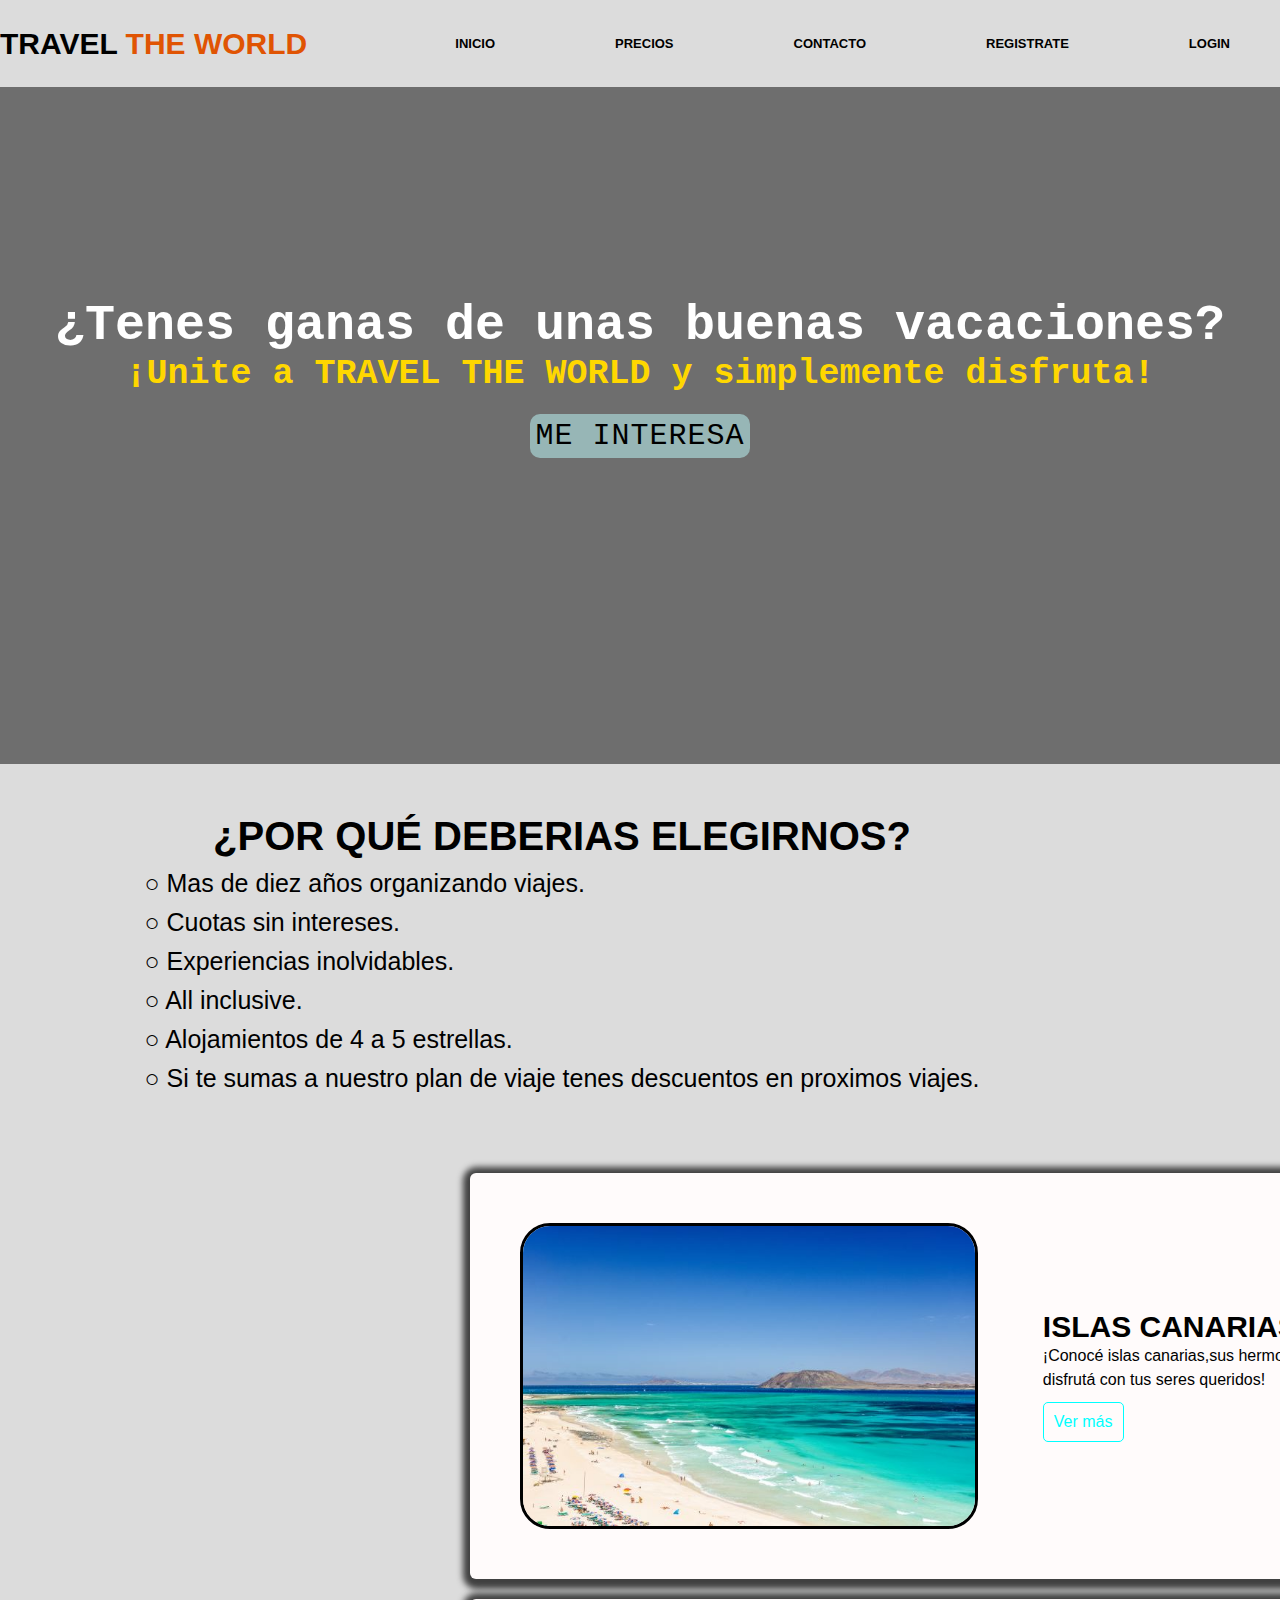
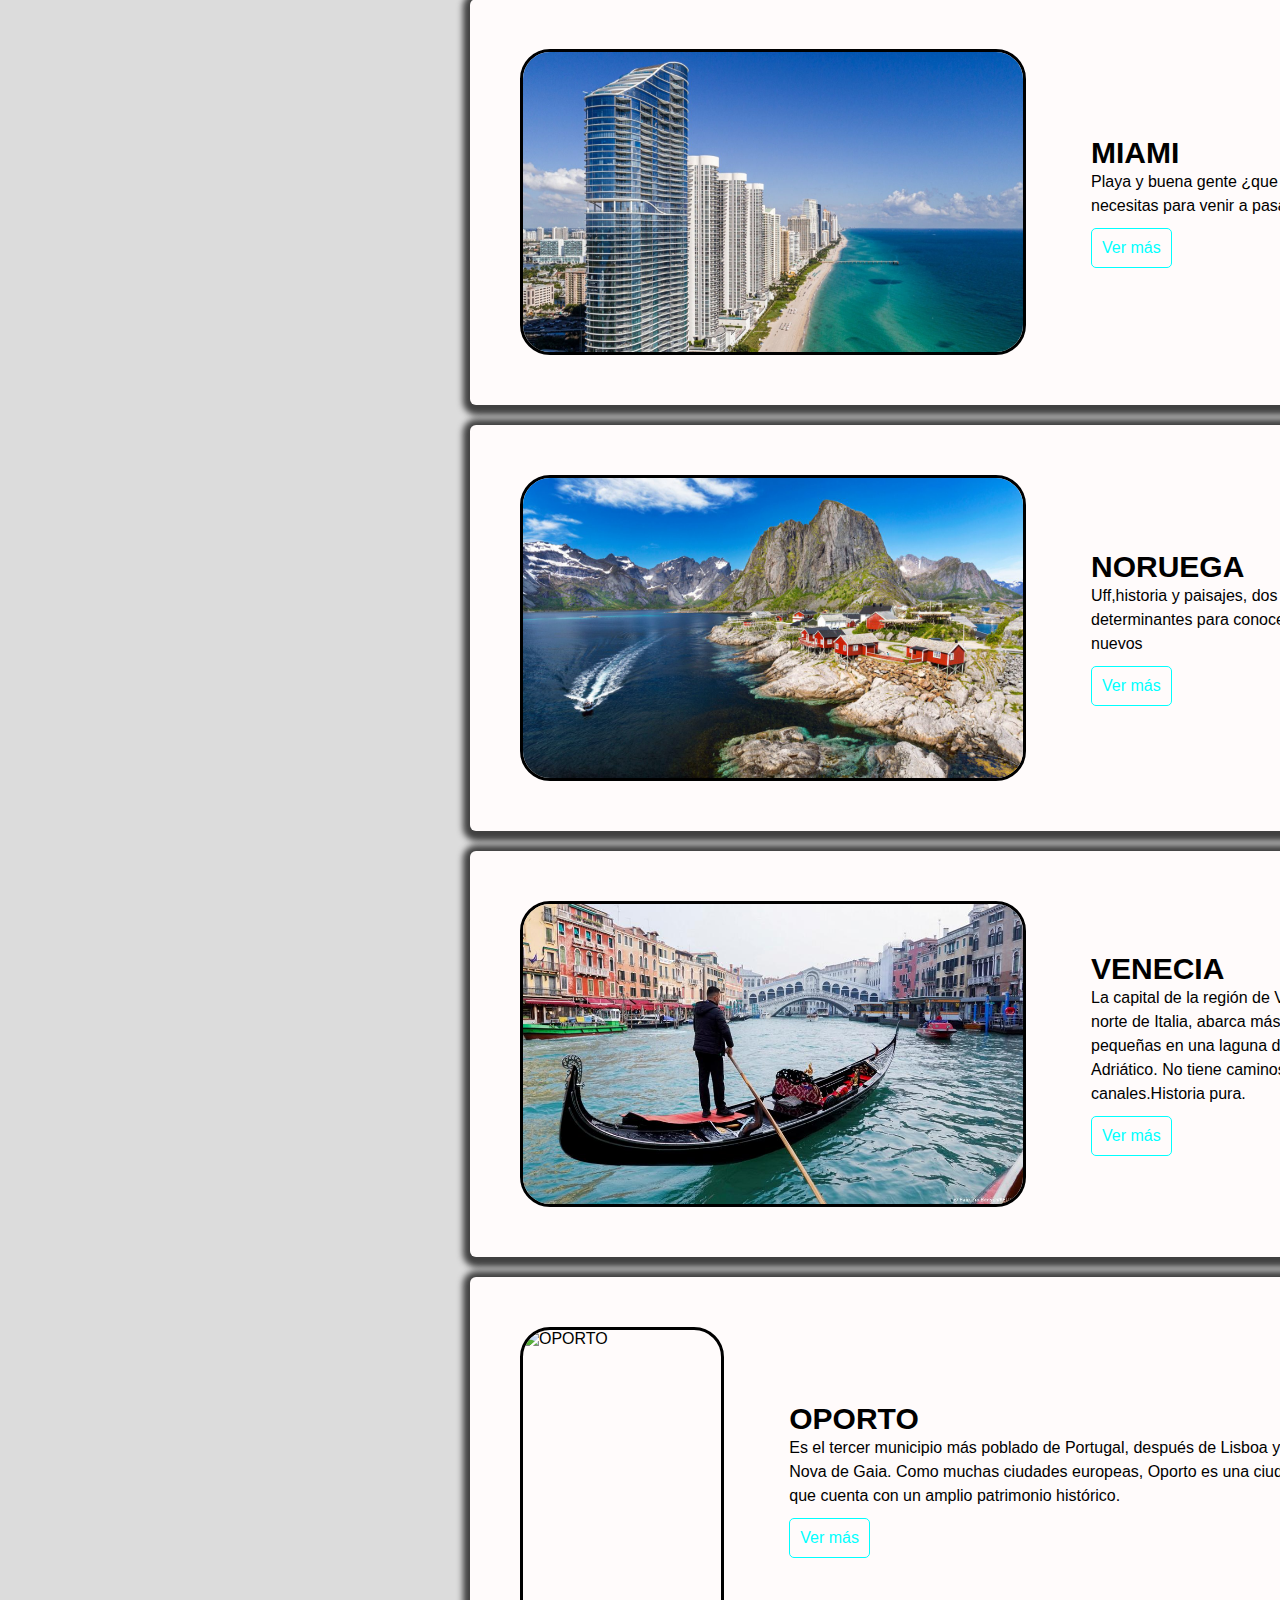
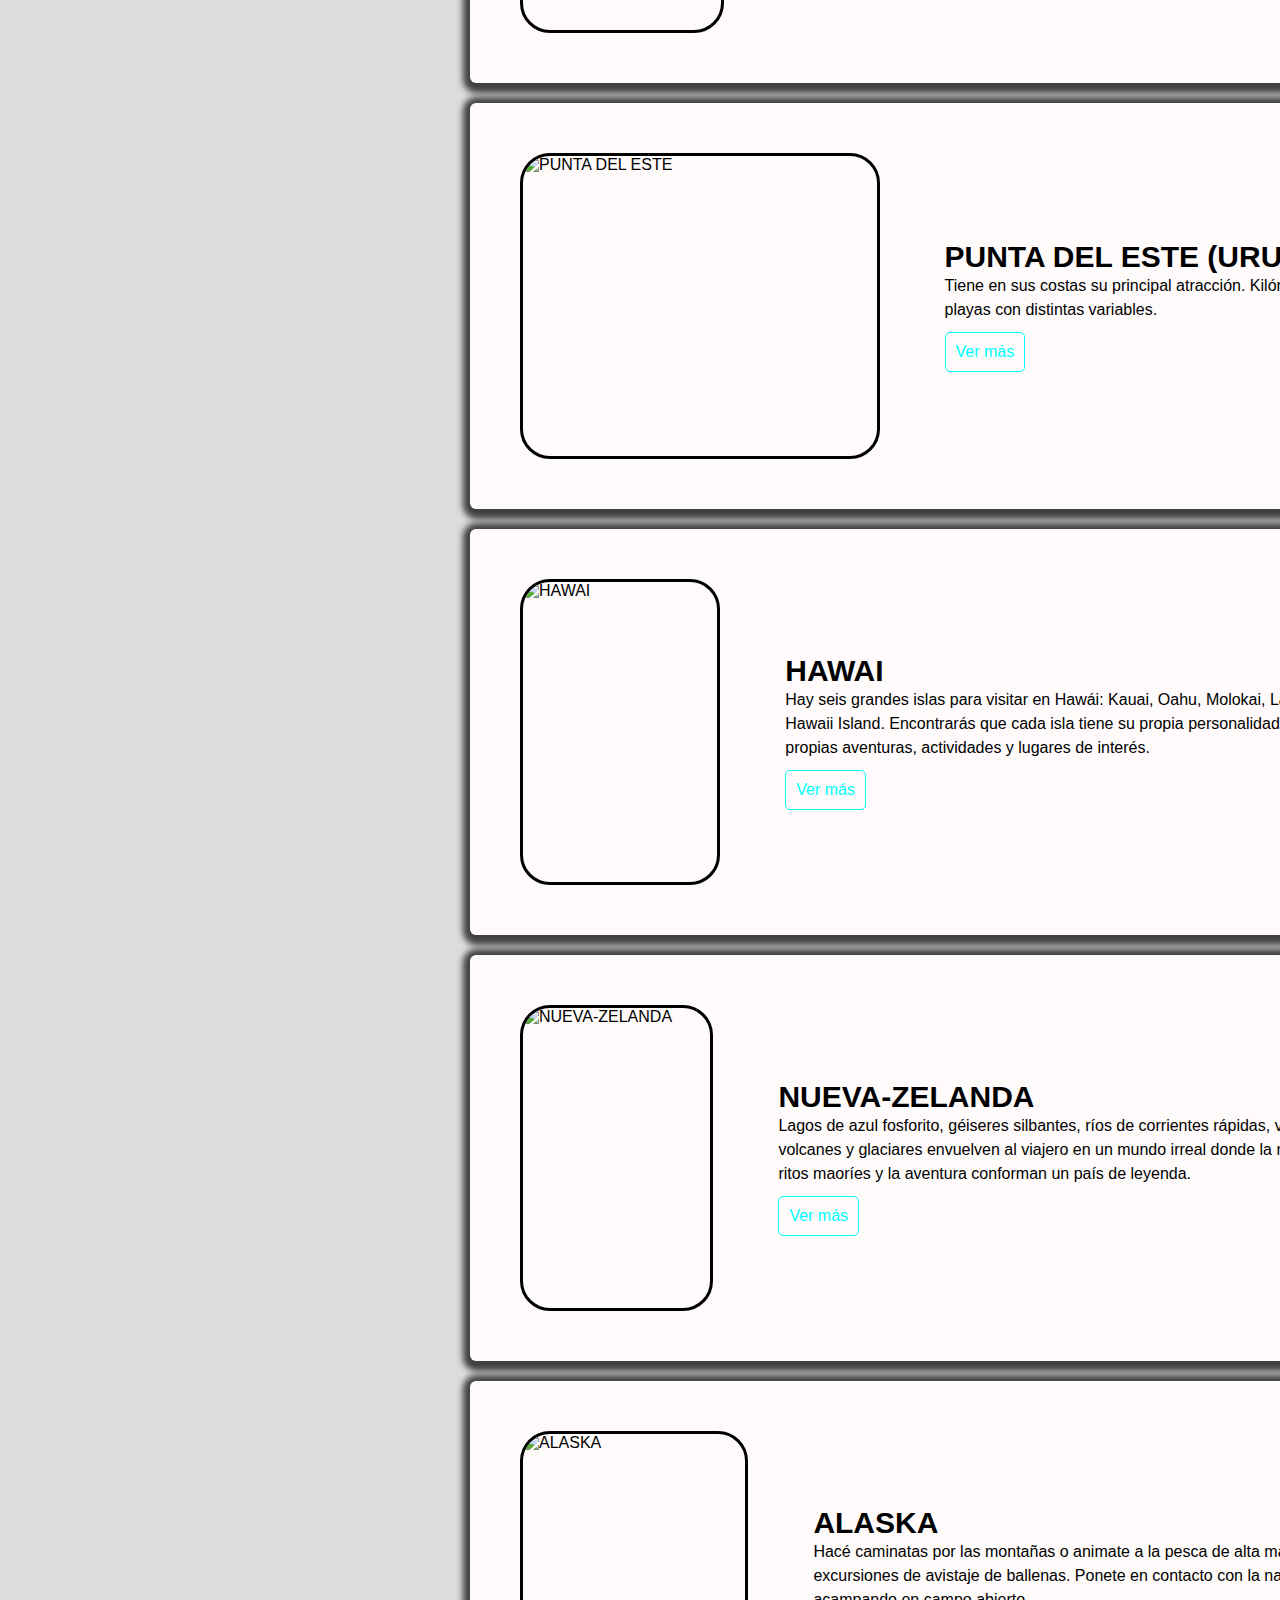
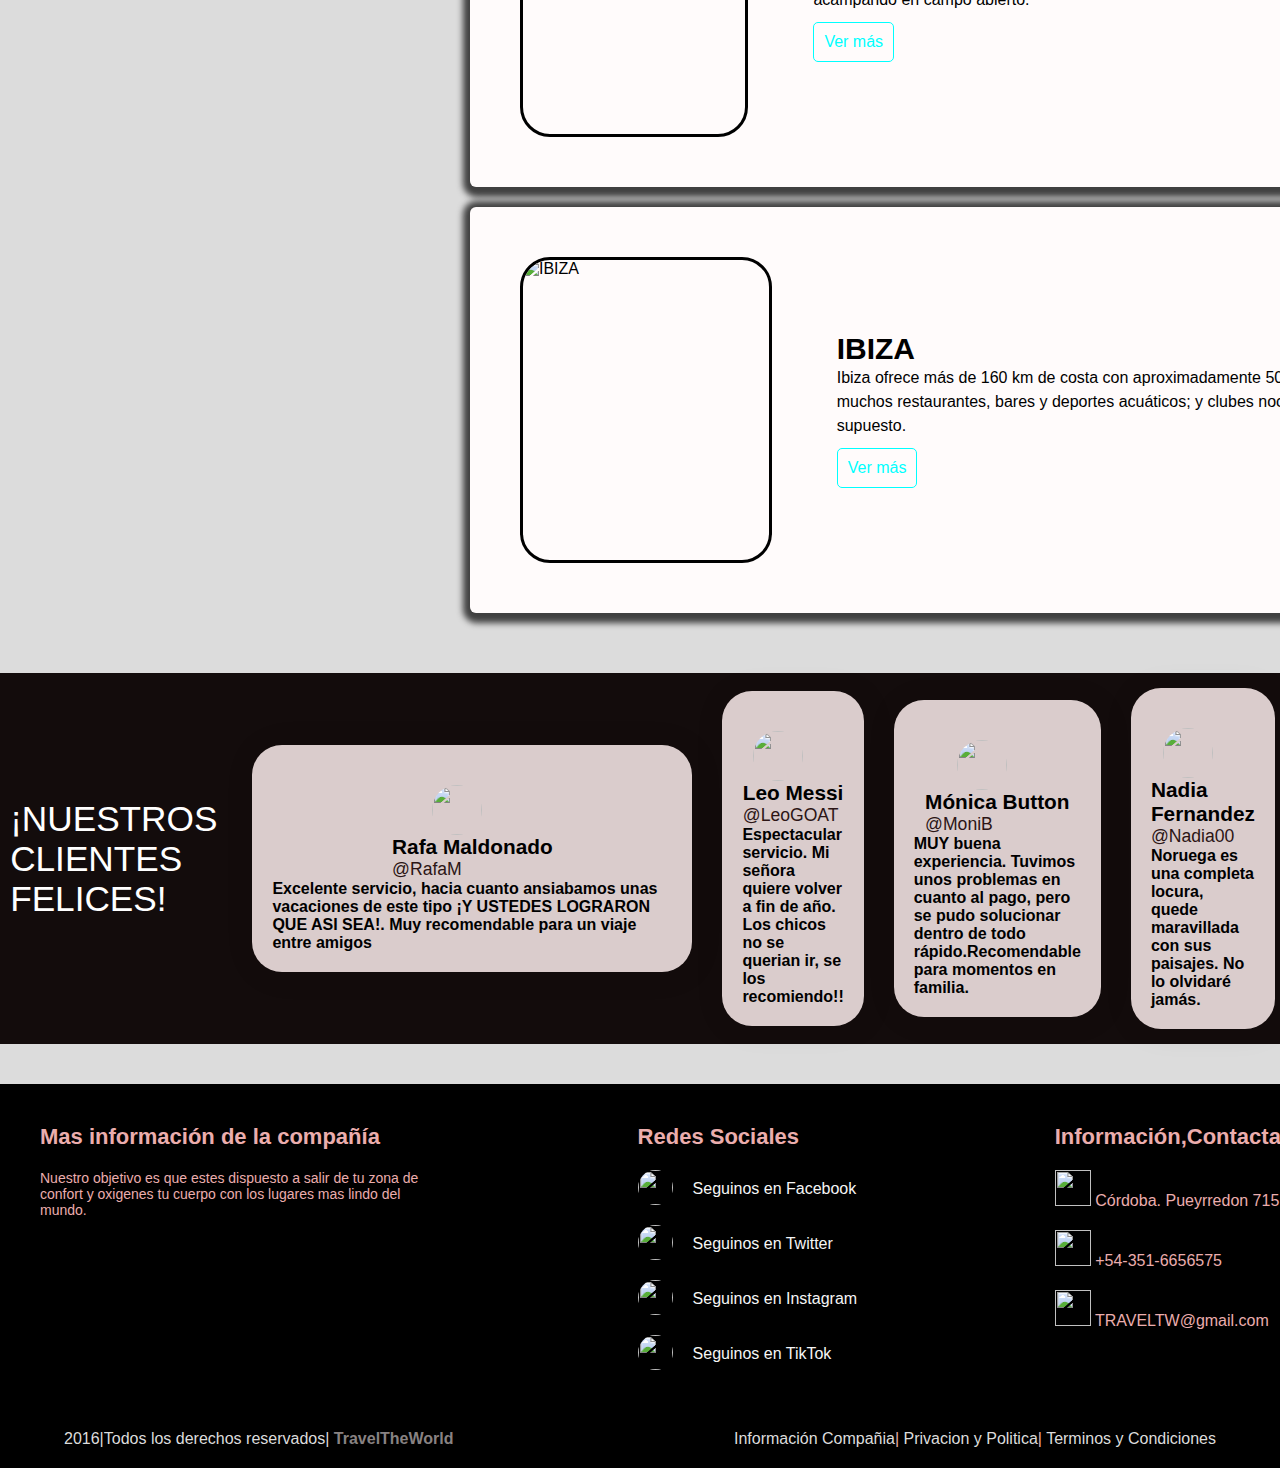
==== index.html @ a95267b6 "proyecto integrador" ====
<!DOCTYPE html>
<html lang="en">
<head>
    <meta charset="UTF-8">
    <meta http-equiv="X-UA-Compatible" content="IE=edge">
    <meta name="viewport" content="width=device-width, initial-scale=1.0">
    <title>Proyecto integrador</title>
    <link rel="stylesheet" href="style.css">
    <script src="https://kit.fontawesome.com/226d79cc02.js" crossorigin="anonymous"></script>
</head>
<body>
    <div class="contenedor-all">
<header>

<nav class="navegador">

<p class="logo"> TRAVEL <span>THE WORLD</span></p>

<div class="links">
<a href="#index.html#inicio"  class="link">Inicio</a>
<a href="precios.html" class="link">Precios</a>
<a href="#contacto" class="link">Contacto</a>
<a href="registrate.html" class="link">REGISTRATE</a>
<a href="LOGIN.html" class="link">LOGIN</a>
</div>
</nav>
</header>

<main class="main-page" id="inicio">
<div class="hero-container" >
<p class="title">¿Tenes ganas de unas buenas vacaciones?</p>
<span class="subtitle">¡Unite a TRAVEL THE WORLD y simplemente disfruta!</span>
<div class="button-container">
<a href="precios.html" class="button-hero">ME INTERESA</a>
</div>
</div>
</main>
<article class="beneficios">
    <h2 class="titleb">¿Por qué deberias elegirnos?</h2>
    <ul>
        <li>○ Mas de diez años organizando viajes.</li>
        <li>○ Cuotas sin intereses.</li>
        <li>○ Experiencias inolvidables.</li>
        <li>○ All inclusive.</li>
        <li>○ Alojamientos de 4 a 5 estrellas.</li>
        <li>○ Si te sumas a nuestro plan de viaje tenes descuentos en proximos viajes.</li>
    </ul>

</article>
</div>
<section>
    <article>
    <div class="cards">
        <article class="card1">
            <img class="img" src="img/islas canarias.jpg" alt="ISLAS CANARIAS">
            <div class="contenido">
            <h1>ISLAS CANARIAS</h1>
            <p>¡Conocé islas canarias,sus hermosas playas y disfrutá con tus seres queridos!</p>
            <a href="paginas/Precios.html">Ver más</a>
        </div>
        </article>
        
         <article class="card1">
            <img class="img" src="img/miami.jpg" alt="MIAMI">
            <div class="contenido">
            <h1>MIAMI</h1>
            <p>Playa y buena gente ¿que mas necesitas para venir a pasar unos días?</p>
            <a href="paginas/Precios.html">Ver más</a>
        </div>
        </article>
        <article class="card1">
            <img class="img" src="img/noruega.jpg" alt="NORUEGA">
            <div class="contenido">
            <h1>NORUEGA</h1>
            <p>Uff,historia y paisajes, dos factores determinantes para conocer lugares nuevos </p>
            <a href="paginas/Precios.html">Ver más</a>
        </div>
        </article>
        <article class="card1">
            <img class="img" src="img/venecia.jpg" alt="VENECIA">
            <div class="contenido">
            <h1>VENECIA</h1>
            <p> La capital de la región de Véneto en el norte de Italia, abarca más de 100 islas pequeñas en una laguna del mar Adriático. No tiene caminos, sino solo canales.Historia pura.</p>
            <a href="paginas/Precios.html">Ver más</a>
            </div>
            </article>
            <article class="card1">
                <img class="img" src="https://upload.wikimedia.org/wikipedia/commons/5/55/O_Porto_%28visto_da_Ponte_Dom_Luis_I%29.jpg" alt="OPORTO">
                <div class="contenido">
                <h1>OPORTO</h1>
                <p>Es el tercer municipio más poblado de Portugal, después de Lisboa y la vecina Vila Nova de Gaia. Como muchas ciudades europeas, Oporto es una ciudad antigua que cuenta con un amplio patrimonio histórico.</p>
                <a href="paginas/Precios.html">Ver más</a>
            </div>
            </article>   
            <article class="card1">
                <img class="img" src="https://cloudfront-us-east-1.images.arcpublishing.com/infobae/K3QZZY7M2ZGITMXZKDBCOMA3YI.jpg" alt="PUNTA DEL ESTE">
                <div class="contenido">
                <h1>PUNTA DEL ESTE (URUGUAY)</h1>
                <p>Tiene en sus costas su principal atracción. Kilómetros de playas con distintas variables.  </p>
                <a href="paginas/Precios.html">Ver más</a>
            </div>
            </article>   
            <article class="card1">
                <img class="img" src="https://viajes.nationalgeographic.com.es/medio/2018/12/18/459871975_f020e0cd_1000x666.jpg" alt="HAWAI">
                <div class="contenido">
                <h1>HAWAI</h1>
                <p>Hay seis grandes islas para visitar en Hawái: Kauai, Oahu, Molokai, Lanai, Maui y Hawaii Island. Encontrarás que cada isla tiene su propia personalidad y ofrece sus propias aventuras, actividades y lugares de interés.</p>
                <a href="paginas/Precios.html">Ver más</a>
            </div>
            </article>   
            <article class="card1">
                <img class="img" src="https://nuba.net/wp-content/uploads/2019/03/NUEVA-ZELANDA-3-KAYAK-MOUNT-ASPIRING.jpg" alt="NUEVA-ZELANDA">
                <div class="contenido">
                <h1>NUEVA-ZELANDA</h1>
                <p>Lagos de azul fosforito, géiseres silbantes, ríos de corrientes rápidas, verdes colinas, volcanes y glaciares envuelven al viajero en un mundo irreal donde la magia de los ritos maoríes y la aventura conforman un país de leyenda.</p>
                <a href="paginas/Precios.html">Ver más</a>
            </div>
            </article>   
            <article class="card1">
                <img class="img" src="https://content.r9cdn.net/rimg/dimg/c4/db/38a645c1-reg-119-164d6ddfa1e.jpg?crop=true&width=1366&height=768&xhint=3151&yhint=2454" alt="ALASKA">
                <div class="contenido">
                <h1>ALASKA</h1>
                <p>Hacé caminatas por las montañas o animate a la pesca de alta mar o a las excursiones de avistaje de ballenas. Ponete en contacto con la naturaleza acampando en campo abierto.</p>
                <a href="paginas/Precios.html">Ver más</a>
            </div>
            </article>   
            <article class="card1">
                <img class="img" src="https://dynamic-media-cdn.tripadvisor.com/media/photo-o/14/10/2e/a4/ibiza.jpg?w=700&h=500&s=1" alt="IBIZA">
                <div class="contenido">
                <h1>IBIZA</h1>
                <p>Ibiza ofrece más de 160 km de costa con aproximadamente 50 playas y muchos restaurantes, bares y deportes acuáticos; y clubes nocturnos, por supuesto. </p>
                <a href="paginas/Precios.html">Ver más</a>
            </div>
            </article>   
        </div>
        
    
</section>

<section class="testimonios">
    <div class="testimonios-header">
        
        <h1>¡NUESTROS CLIENTES FELICES!</h1>
    </div>
    <div class="testimonios-contenedor">
        <div class="testimonios-caja">
            <div class="caja-top">
                <div class="perfil">
                    <div class="perfil-img">
                        <img src="https://i.pinimg.com/236x/e6/d7/d2/e6d7d2c2c09bfc5b1aadbedbfdfbe435.jpg">
                    </div>
                    <div class="name-user">
                        <strong>Rafa Maldonado</strong>
                        <span>@RafaM</span>
                    </div>
                    <div class="resenas">
                        <i class="fas fa-star"></i>
                        <i class="fas fa-star"></i>
                        <i class="fas fa-star"></i>
                        <i class="fas fa-star"></i>
                        <i class="fas fa-star"></i>
                    </div>
                    <div class="comentarios-clientes">
                    <p>Excelente servicio, hacia cuanto ansiabamos unas vacaciones de este tipo ¡Y USTEDES LOGRARON QUE ASI SEA!. Muy recomendable para un viaje entre amigos</p>
                    </div>
                </div>
            </div>
        </div>
    </div>
    <div class="testimonios-caja">
        <div class="caja-top">
            <div class="perfil">
                <div class="perfil-img">
                    <img src="https://www.soyfutbol.com/__export/1654468668021/sites/debate/img/2022/06/01/lionel_messi_seleccixn_de_argentina_efe.jpg_423682103.jpg">
                </div>
                <div class="name-user">
                    <strong>Leo Messi</strong>
                    <span>@LeoGOAT</span>
                </div>
                <div class="resenas">
                    <i class="fas fa-star"></i>
                    <i class="fas fa-star"></i>
                    <i class="fas fa-star"></i>
                    <i class="fas fa-star"></i>
                    <i class="fas fa-star"></i>
                </div>
                <div class="comentarios-clientes">
                <p>Espectacular servicio. Mi señora quiere volver a fin de año. Los chicos no se querian ir, se los recomiendo!!
                </p>
                </div>
            </div>
        </div>
    </div>
    <div class="testimonios-caja">
        <div class="caja-top">
            <div class="perfil">
                <div class="perfil-img">
                    <img src="https://i.pinimg.com/474x/f9/96/5d/f9965dcd1feecc86672ce58fce79eb2d.jpg">
                </div>
                <div class="name-user">
                    <strong>Mónica Button</strong>
                    <span>@MoniB</span>
                </div>
                <div class="resenas">
                    <i class="fas fa-star"></i>
                    <i class="fas fa-star"></i>
                    <i class="fas fa-star"></i>
                    <i class="fas fa-star"></i>
                    
                </div>
                <div class="comentarios-clientes">
                <p>MUY buena experiencia. Tuvimos unos problemas en cuanto al pago, pero se pudo solucionar dentro de todo rápido.Recomendable para momentos en familia.</p>
                </div>
            </div>
        </div>
    </div>
    <div class="testimonios-caja">
        <div class="caja-top">
            <div class="perfil">
                <div class="perfil-img">
                    <img src="https://i.pinimg.com/736x/20/b7/b9/20b7b9a6a0abaf27ac51d724b70b0990.jpg">
                </div>
                <div class="name-user">
                    <strong>Nadia Fernandez</strong>
                    <span>@Nadia00</span>
                </div>
                <div class="resenas">
                    <i class="fas fa-star"></i>
                    <i class="fas fa-star"></i>
                    <i class="fas fa-star"></i>
                    <i class="fas fa-star"></i>
                    <i class="fas fa-star"></i>
                </div>
                <div class="comentarios-clientes">
                <p>Noruega es una completa locura, quede maravillada con sus paisajes. No lo olvidaré jamás.</p>
                </div>
            </div>
        </div>
    </div>
</section>


<footer> 
    <div class="container-allfooter" id="contacto">
    <div class="container-body">
        <div class="column1">
            <h1>Mas información de la compañía</h1>
            <p>Nuestro objetivo es que estes dispuesto a salir de tu zona de confort y oxigenes tu cuerpo con los lugares mas lindo del mundo.</p>
        </div>
        <div class="column2">
            <h1>Redes Sociales</h1>
            <div class="row">
            <img src="https://upload.wikimedia.org/wikipedia/commons/thumb/b/b8/2021_Facebook_icon.svg/2048px-2021_Facebook_icon.svg.png">
            <label>Seguinos en Facebook</label>
            </div>
            <div class="row">
            <img src="http://assets.stickpng.com/images/58e9196deb97430e819064f6.png">
            <label>Seguinos en Twitter</label>
            </div>
            <div class="row">
            <img src="https://i.pinimg.com/736x/2c/da/19/2cda1925dcf4fb8f0644413f49671ffa.jpg">
            <label>Seguinos en Instagram</label>
            </div>
            <div class="row">
            <img src="http://assets.stickpng.com/images/5cb78671a7c7755bf004c14b.png">
            <label >Seguinos en TikTok</label>
            </div>
        </div>
        <div class="column3">
            <h1>Información,Contactanos</h1>
            <div class="row2">
            <img src="https://thumbs.dreamstime.com/b/icono-del-vector-de-la-casa-ejemplo-casero-blanco-y-negro-icono-linear-s%C3%B3lido-de-la-casa-para-las-aplicaciones-m%C3%B3viles-93005323.jpg">
            <label>Córdoba. Pueyrredon 715</label>
            <label>
            </div>
            <div class="row2">
            <img src="https://encrypted-tbn0.gstatic.com/images?q=tbn:ANd9GcRYJjProm_TRUXa0NZBS-MSccdXJq4PTKarh-Xmg-tFeVauDFavdhIgQxdwPixnNw7qrrc&usqp=CAU">
            <label>+54-351-6656575</label>
            </div>
            <div class="row2">
            <img src="https://static.vecteezy.com/system/resources/previews/004/897/815/non_2x/message-icon-you-can-use-for-commercial-free-vector.jpg">
            <label>TRAVELTW@gmail.com</label>
            </div>
        </div>
      
        </div>
    </div>    
</div>


    <div class="container-footer">
        <div class="footer">
        <div class="copyright">
            2016|Todos los derechos reservados| <a>TravelTheWorld</a>
        </div>
        <div class="terminos-condiciones">
            <a href="#">Información Compañia</a>| 
            <a href="#">Privacion y Politica</a>|
             <a href="#">Terminos y Condiciones</a>

            
        </div>
    </div>



  
    

</footer>
</div>

</body>
</html>
---- style.css ----
*{
    padding:0;
    margin:0;
    
    

}
@import url('https://fonts.googleapis.com/css2?family=Rubik:ital,wght@1,300&display=swap');
@import url('https://fonts.googleapis.com/css2?family=IBM+Plex+Mono:ital@1&family=Rubik:ital,wght@1,300&display=swap');
@import url('https://fonts.googleapis.com/css2?family=Raleway:wght@500&display=swap');
@import url('https://fonts.googleapis.com/css2?family=Alumni+Sans+Pinstripe&display=swap');


body{
    background-color: gainsboro;
    font-family: 'Alumni Sans Pinstripe', sans-serif;
  


}

main{
    grid-area: main;
    min-height: 50vh;
    padding: 2rem;
    
    margin: 0 auto;

}



section{
    background-color: gainsboro;
   margin: 60px;
}
.logo{
    color:rgb(0, 0, 0)

}
.navegador{
width: 100%;

margin: auto;



}

.nav i{
    font-size: 15px;
    display: none;
}

#toggle-menu{
    display: none;
    z-index: 1;
}
.nav{
    display: flex;
}
header nav {
width: 100%;    
background-color: gainsboro;
 background-size:cover;
display: flex;
align-items: center;
justify-content: space-between;
position: fixed;


}

header nav .logo{
font-size: 30px;
font-weight: bold;


}
.links{
    display: flex;
    gap: 20px;
    border:20px;
   

}
.links .link {
    padding: 6px 20px;
    text-decoration: none;
    margin: 30px;
    color: black;
    font-weight:700;
    font-size: 13px;
    text-transform: uppercase;
    transform-origin:0.3s all ease;
    
}





.links .link:hover {
    transform: translateY(-5px);
    color:rgb(241, 64, 0);
    

}
header nav .logo span{
    font-weight: bold;
    color:rgb(224, 84, 3);
    }

.main-page{
    background-image: url(fondo.jpg);
    height: 700px;
    background-color: rgba(0, 0, 0, 0.5);
    background-blend-mode: darken;

}
.hero-container{
    height: 100%;
    width: 100%;
    display: flex;
    flex-direction: column;
    flex-wrap: wrap;
    justify-content: center;
    align-items: center;
    margin:0;
}

.title{
    color:rgb(255, 255, 255);
    font-weight:900;
    font-family: 'IBM Plex Mono', monospace;
    font-size: 50px;
    
    
}
  .subtitle{
    color: gold;
    font-weight: 700;
    font-family: 'IBM Plex Mono', monospace;
    font-size: 35px;
    
  }  
  .button-container{
    display: flex;
  }
  .button-hero{
    border-radius: 10px;
    letter-spacing: 1px;
    font-size: 30px;
    text-transform: uppercase;
    margin: 20px 0px 10px 0px;
    padding: 5px 5px;
    font-family: 'IBM Plex Mono', monospace;
    text-decoration: none;
    transition: 0.5s;
    overflow: hidden;
    color: rgb(0, 0, 0);
    background-color: rgb(151, 182, 182);


  }
.button-hero:hover{
    background-color: rgb(151, 182, 182);
    position: relative;
    cursor: pointer;
    animation:reverse;
    box-shadow:0 0 10px rgb(151, 182, 182), 0 0 40px rgb(151, 182, 182), 0 0 80px rgb(151, 182, 182);

}    

.beneficios{
    margin: 50px;
    display: flex;
    justify-content: center;
    align-items: center;
    background-color: gr;
    color: rgb(0, 0, 0);
    height: 100%;
    flex-direction: column;
    border: 55px;
    border-radius: 2%;
    font-family: 'Alumni Sans Pinstripe', sans-serif;
    width: 80%;
}

.beneficios:hover{
    background-color: rgb(158, 152, 145);
    box-shadow: 0 0 10px rgb(158, 152, 145), 0 0 40px rgb(158, 152, 145), 0 0 80px rgb(158, 152, 145);
}


.titleb{
margin: 0;
text-align: center;
font-size: 40px;
text-transform: uppercase;

border-radius: 3px;
}
    
.beneficios ul li{
    list-style: none;
    font-size: 25px;
    font-family: 'Alumni Sans Pinstripe', sans-serif;
    margin-top: 10px;
    
}


.lugares-info:hover{
    transform: translateY(-5px);
    
}


.cards{
    width: 80%;
    display: flex;
    max-width: 1000px;
    justify-content: center;
    align-items: center;
    flex-direction: column;
    flex-wrap: wrap;
    margin: 10px;

    
}


.card1{
    width: 100%;
    margin: 20px 0px 0px 400px;
    border-radius: 6px;
    overflow: hidden;
    background-color: rgb(255, 251, 251);
    box-shadow: 0px 1px 10px rgba(0,0,0,0.2);
    display: flex;
    align-items: center;
    cursor: default;
    transition:all 400ms ease;
    box-shadow: 1px 2px 6px 8px #404040;
}
.card1:hover{
    box-shadow: 5px 5px 20px rgba(0,0,0,0.4);
    transform: translateY(-3%);
}
.img{
    width: 500px;
    margin: 50px;
    height: 300px;
    border-radius: 30px;
    border-style: solid;
    cursor: pointer;
}

.contenido{
    padding: 15px;
    align-items: center;
}

.contenido p{
    line-height:1.5;

}

.contenido h1{
    font-weight: bold;
    font-size: 30px;
}

.contenido a{
    text-decoration: none;
    display: inline-block;
    padding:10px;
    margin-top:10px;
    color: aqua;
    border: 1px solid aqua;
    border-radius: 5px;
    transition:all 400ms ease;
    align-items: center;

}

.contenido a:hover{
    background: aqua;
    color: black;
}

.testimonios{
    display: flex;
    justify-content: center;
    align-items: center;
    flex-direction: column;
    width: 100%;
    margin:auto;

}

.testimonios-header{
    margin: 20px 0px;
    padding: 10px 20px;
    display: flex;
    flex-direction: column;
    align-items: center;
    border-radius:10%;
}

.testimonios-header h1{
    font-size: 2.2rem;
    font-weight: 500;
    
    color: rgb(255, 255, 255);
    padding-right: 10px 20px;
    font-family: 'Alumni Sans Pinstripe', sans-serif;
    text-decoration:none;


}

.testimonios-header span{
    font-size: 2.0rem;
    color: #2e1919;
    margin-bottom: 25px;
    text-transform: uppercase;
    text-decoration: double;

}

.testimonios{
    display: flex;
    flex-direction: row;
    background-color:rgb(19, 12, 12)
}
.testimonios-contenedor{
    display: flex;
    

}

.testimonios-caja{
    width:400px;
    box-shadow:2px 2px 30px rgba(0, 0, 0, 0.1);
    background-color: rgb(218, 204, 204);
    padding: 20px;
    margin: 15px;
    cursor: pointer;
    border-radius: 30px;
}

.testimonios-caja:hover{
    box-shadow: 0px 0px 10px black, 0px 0px 40px black, 0px 0px 80px black;
}

.perfil-img{
    width: 50px;
    height: 50px;
    border-radius: 50%;
    overflow: hidden;
    margin-right:30px;
}

.perfil-img img{
    width: 100%;
    height: 100%;
    object-fit:center;
}

.perfil{
    display: flex;
    align-items: center;
    flex-direction: column;
}

.name-user{
    display: flex;
    flex-direction: column;
    
}

.name-user strong{
    color: black;
    font-size: 1.3rem;
}

.name-user span{
    color: #2c1515;
    font-size: 1.1rem;
}

.resenas{
    color: gold;
}

.caja-top{
    display: flex;
    justify-content: space-between;
    align-items: center;
    margin-top: 20px;
}

.comentarios-clientes{
    color: #000000;
    font-weight: bold;
}

footer {
    height: 60%;
    width: 100%;
    background-color: rgb(0, 0, 0);
    color: rgb(235, 173, 173);
    font-family: 'Raleway', sans-serif;
    margin-top: 40px;

}

.container-allfooter {
    width: 100%;
    max-width: 1500px;
    margin: auto;
    padding: 40px;
}

.container-body {
    display: flex;
    justify-content: space-between;
}

.column1 {
    max-width: 400px;

}

.column1 h1 {
    font-size: 22px;
}

.column1 p {
    font-size: 14px;
    margin-top: 20px;
}

.column2 {
    max-width: 400px;

}

.column2 h1 {
    font-size: 22px;
}

.row {
    margin-top: 20px;
    display: flex;
}

.row img {
    width: 35px;
    height: 35px;
    border-radius: 70%;

}

.row label {
    margin-top: 10px;
    margin-left: 20px;
    color: rgb(245, 245, 245);
}

.column3 {
    max-width: 400px;
}

.column3 h1 {
    font-size: 22px;
}

.row2 {
    margin-top: 20px;
}

.row2 img {
    width: 36px;
    height: 36px;
}

.container-footer {

    background-color: black;



    align-items: center;
}

.copyright {
    color: gainsboro
}

.copyright a {
    color: rgb(136, 130, 130);
    font-weight: bold;
}

.terminos-condiciones a {
    text-decoration: none;
    color: gainsboro;
}

.footer {
    width: 90%;

    margin: auto;
    display: flex;
    justify-content: space-between;
    padding: 20px;
}
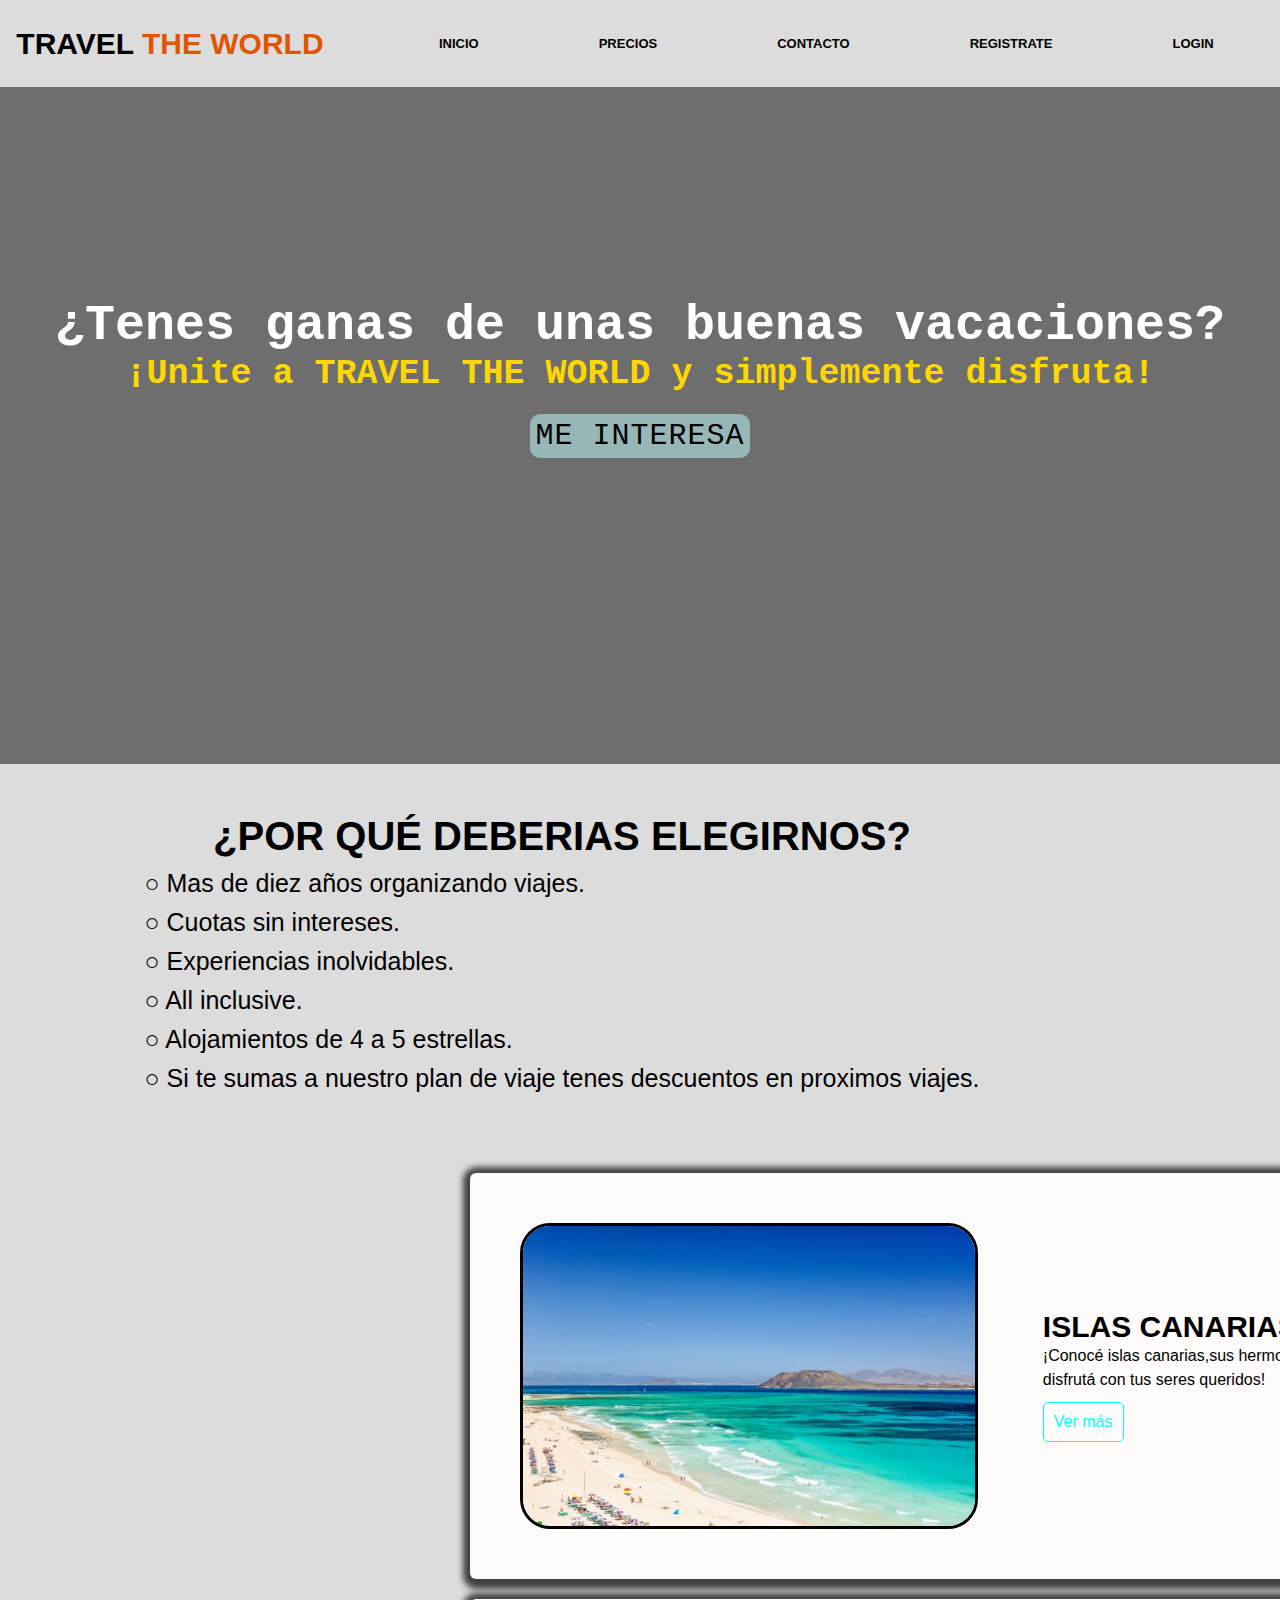
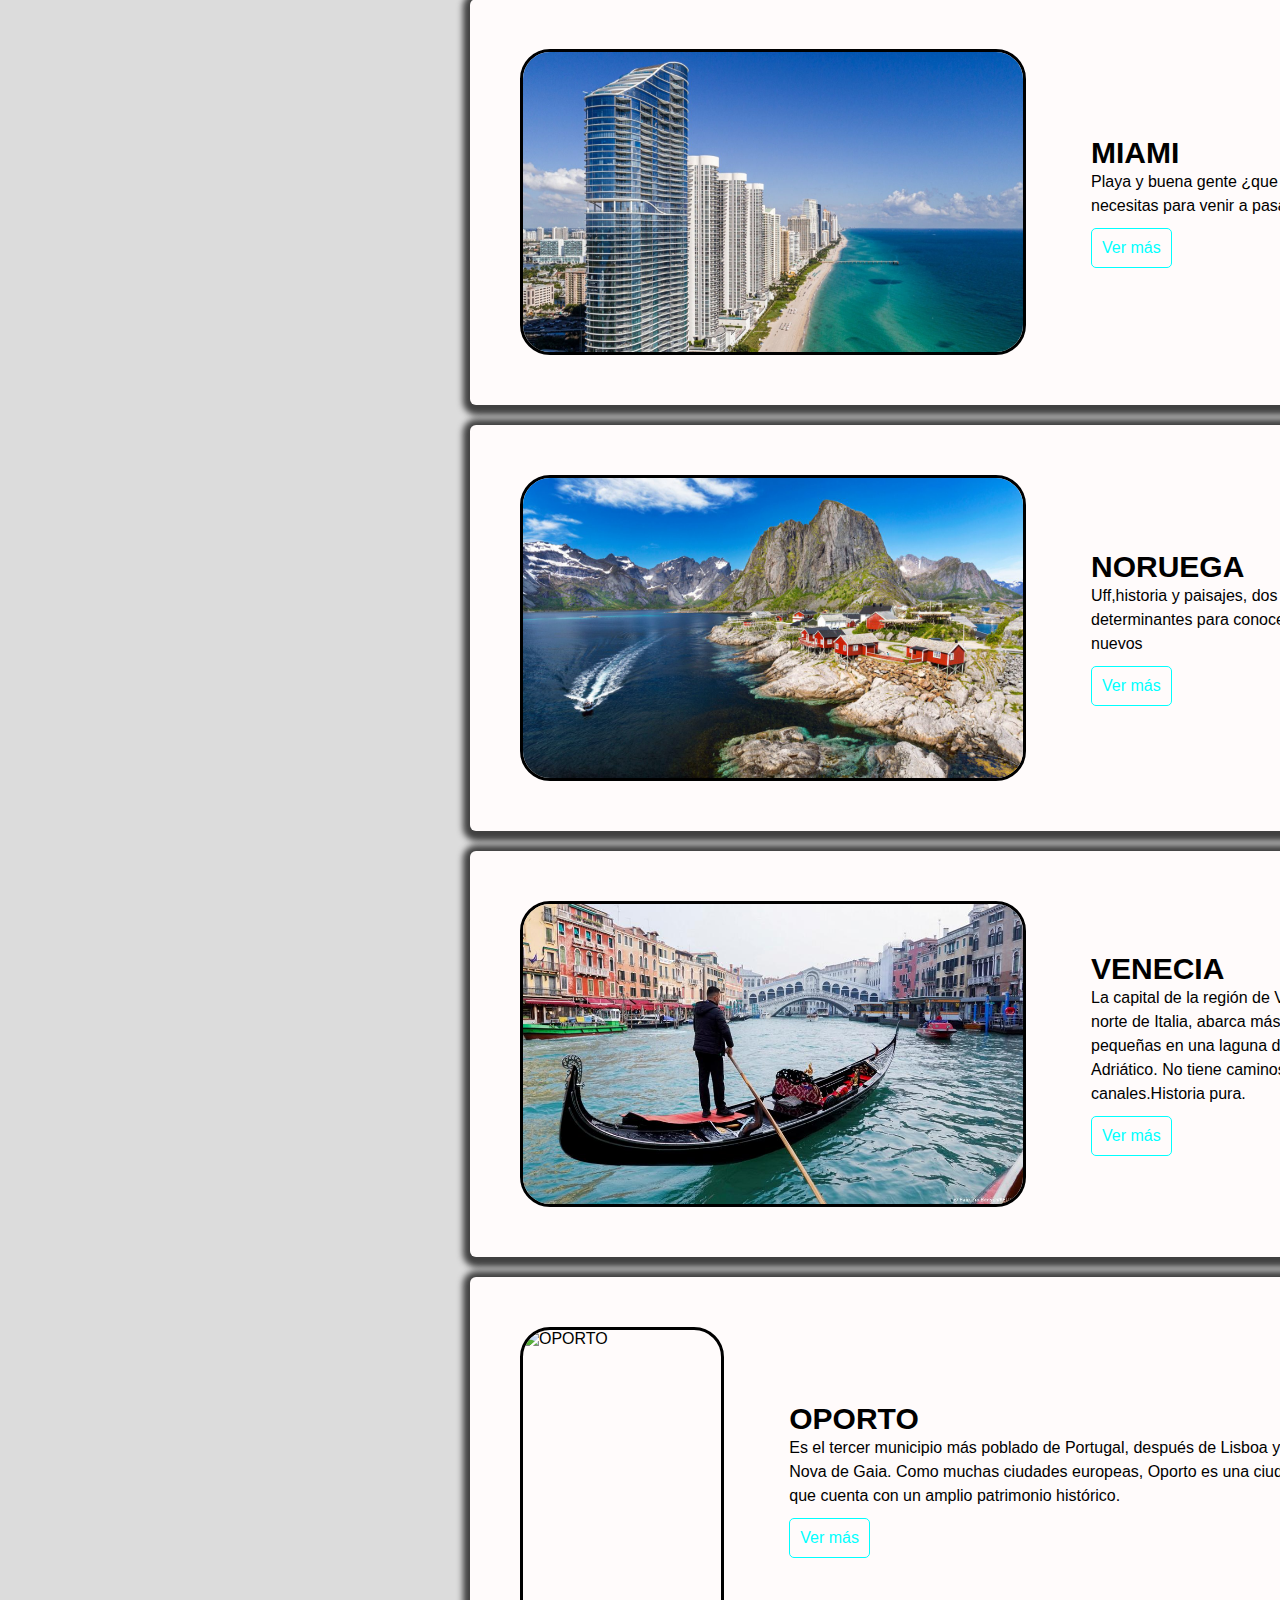
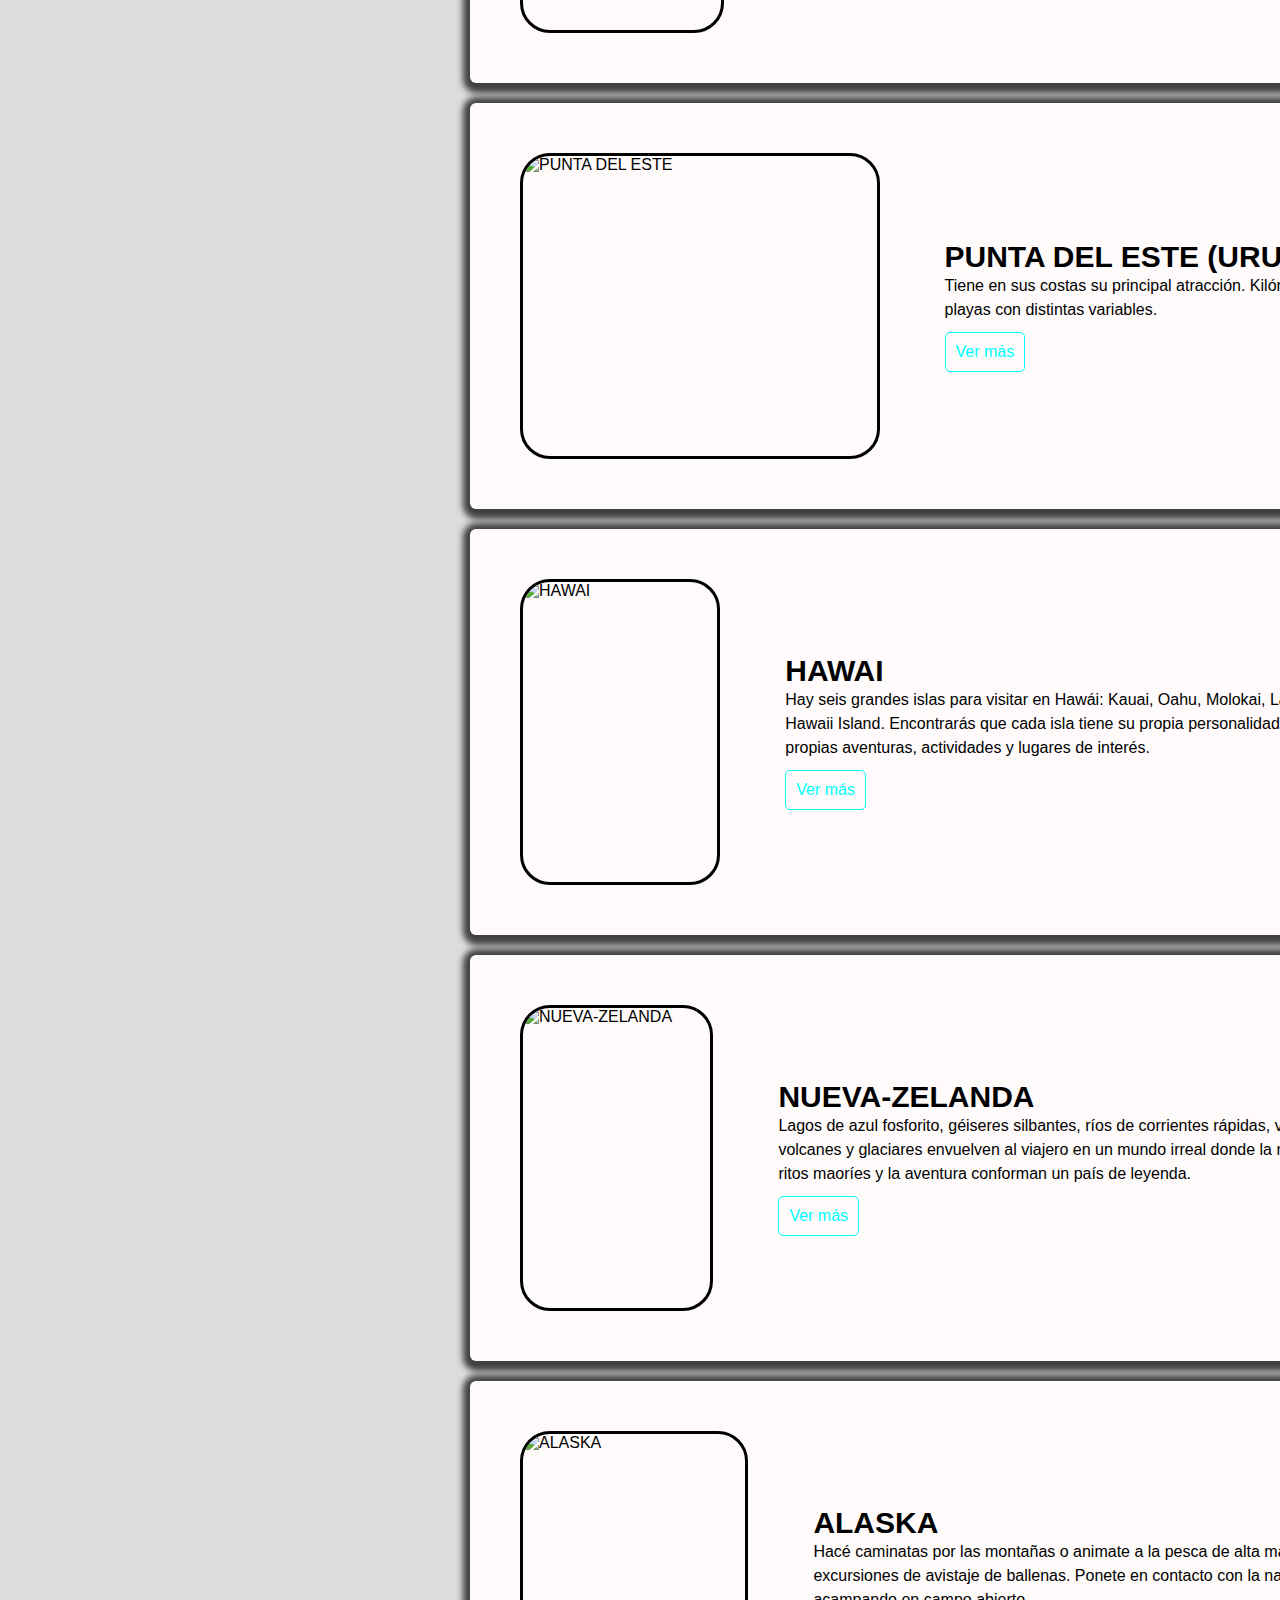
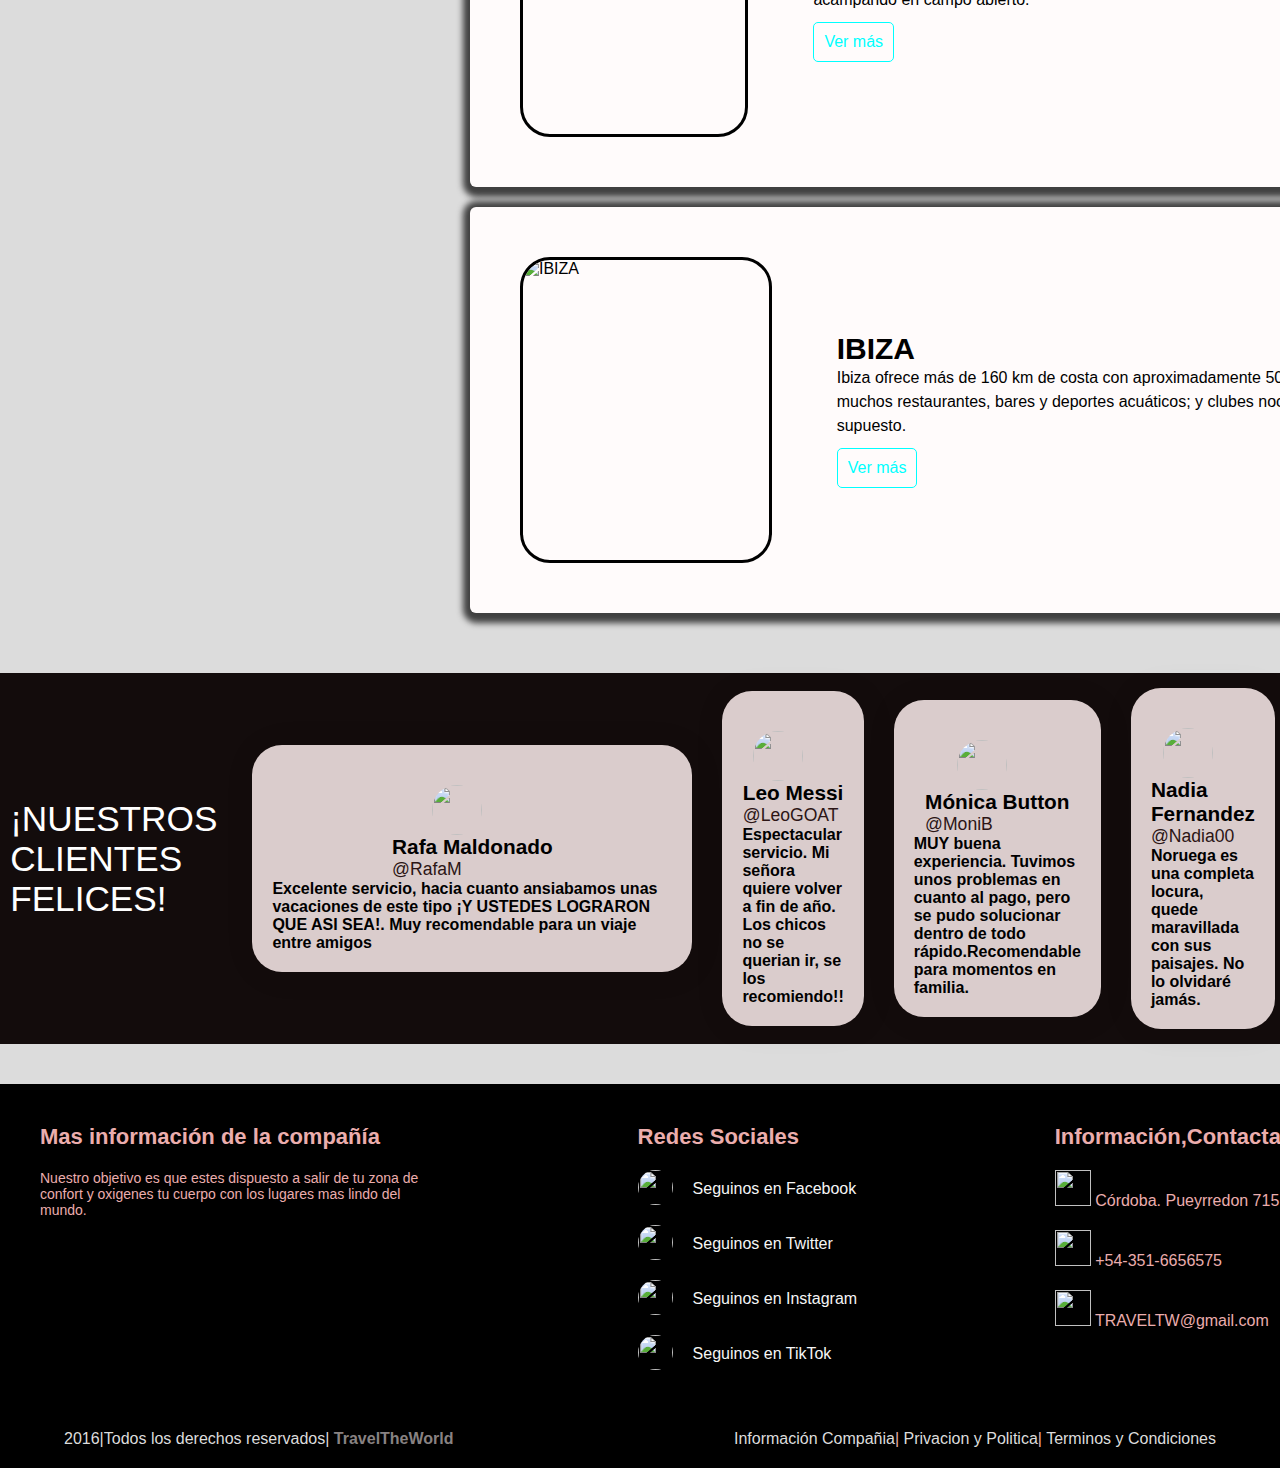
==== commit 53450269: "first commit" ====
--- a/index.html
+++ b/index.html
@@ -15,7 +15,8 @@
 <nav class="navegador">
 
 <p class="logo"> TRAVEL <span>THE WORLD</span></p>
-
+<label for="toggle-menu"><i class="fa-solid fa-bars"></i></label>
+<input type="checkbox" id="toggle-menu">
 <div class="links">
 <a href="#index.html#inicio"  class="link">Inicio</a>
 <a href="precios.html" class="link">Precios</a>
--- a/style.css
+++ b/style.css
@@ -47,26 +47,30 @@
 
 }
 
-.nav i{
-    font-size: 15px;
+.navegador i{
+    font-size: 30px;
     display: none;
 }
 
 #toggle-menu{
+    
+    z-index: 1;
     display: none;
-    z-index: 1;
 }
 .nav{
     display: flex;
 }
 header nav {
-width: 100%;    
+width: 90%;    
 background-color: gainsboro;
  background-size:cover;
 display: flex;
 align-items: center;
-justify-content: space-between;
+justify-content: space-around;
 position: fixed;
+top:0;
+flex-wrap: wrap;
+min-width: 300px;
 
 
 }
@@ -81,6 +85,7 @@
     display: flex;
     gap: 20px;
     border:20px;
+    left: 5rem;
    
 
 }
@@ -93,6 +98,7 @@
     font-size: 13px;
     text-transform: uppercase;
     transform-origin:0.3s all ease;
+    left: 5rem;    
     
 }
 
@@ -116,7 +122,15 @@
     height: 700px;
     background-color: rgba(0, 0, 0, 0.5);
     background-blend-mode: darken;
-
+    flex-wrap: wrap;
+
+    
+
+}
+
+.main-page:first-child{
+    padding: 25px;
+    margin: 20px;
 }
 .hero-container{
     height: 100%;
@@ -127,6 +141,7 @@
     justify-content: center;
     align-items: center;
     margin:0;
+    min-width: 300px;
 }
 
 .title{
@@ -519,4 +534,3 @@
     padding: 20px;
 }
 
-
